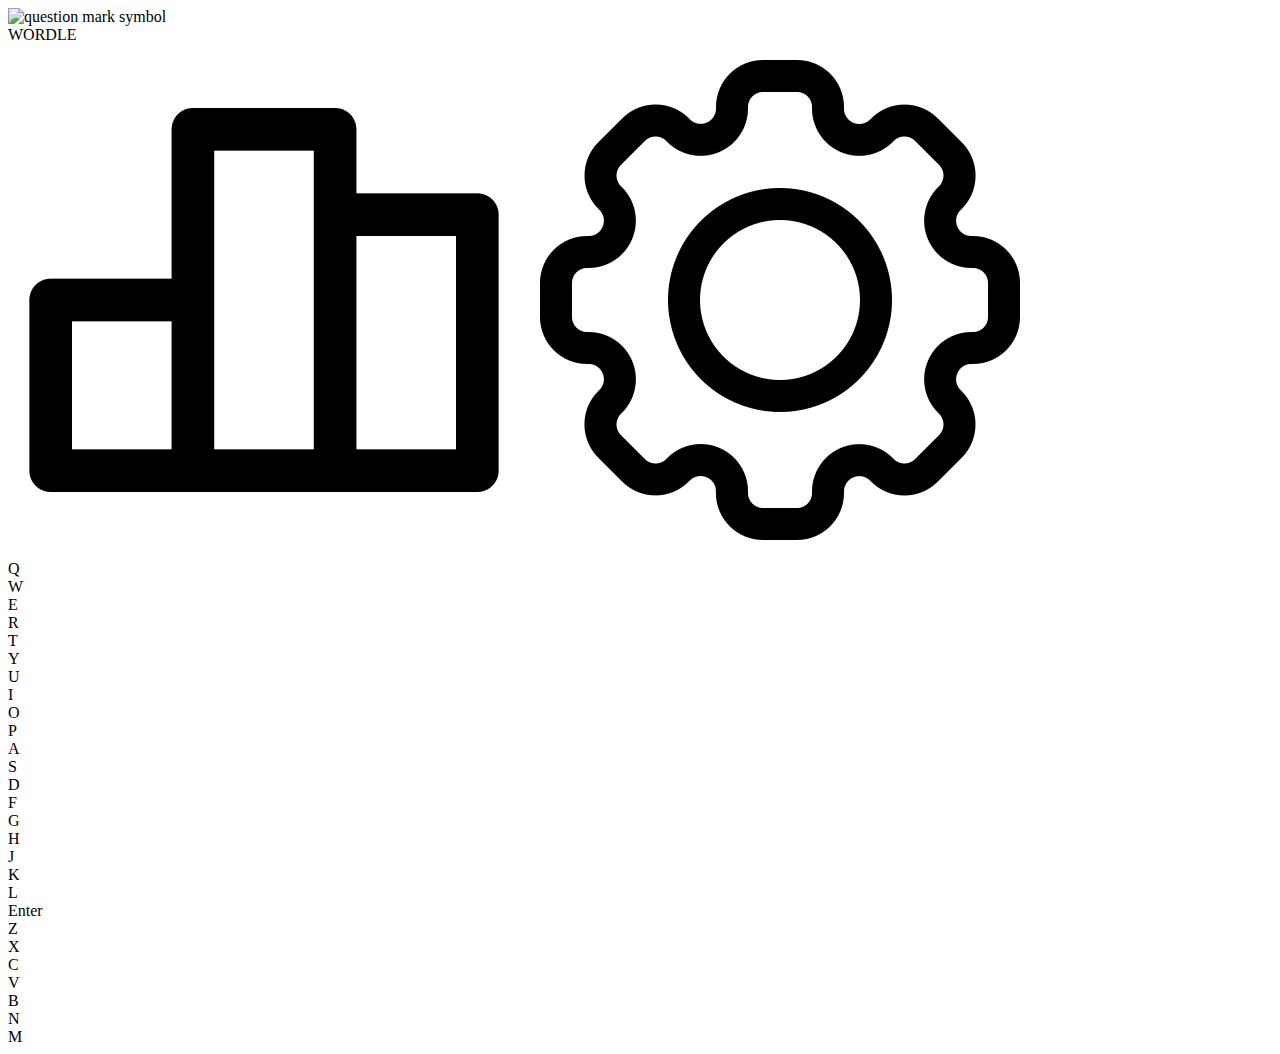
==== wordle-clone/index.html @ 84278c23 "initial files for wordle-clone" ====
<!DOCTYPE html>
<html lang="en">
  <head>
    <meta charset="UTF-8" />
    <meta http-equiv="X-UA-Compatible" content="IE=edge" />
    <meta name="viewport" content="width=device-width, initial-scale=1.0" />
    <link rel="stylesheet" href="../public/css/styles.css" />
    <title>Word game clone</title>
  </head>
  <body>
    <div class="container">
      <header class="header">
        <img
          src="https://cdn-icons.flaticon.com/png/128/4502/premium/4502682.png?token=exp=1644240076~hmac=c9d12ce8593363202b738a1ae95ccad4"
          alt="question mark symbol"
          class="logo"
        />
        <div class="center">WORDLE</div>
        <div class="left">
          <img
            src="photos/leaderboard.png"
            alt="leaderboard symbol"
            class="logo"
          />
          <img src="photos/setting.png" alt="settings symbol" class="logo" />
        </div>
      </header>
      <main class="main">
        <div class="row-1">
          <div class="space"></div>
          <div class="space"></div>
          <div class="space"></div>
          <div class="space"></div>
          <div class="space"></div>
        </div>
        <div class="row-2">
          <div class="space"></div>
          <div class="space"></div>
          <div class="space"></div>
          <div class="space"></div>
          <div class="space"></div>
        </div>
        <div class="row-3">
          <div class="space"></div>
          <div class="space"></div>
          <div class="space"></div>
          <div class="space"></div>
          <div class="space"></div>
        </div>
        <div class="row-4">
          <div class="space"></div>
          <div class="space"></div>
          <div class="space"></div>
          <div class="space"></div>
          <div class="space"></div>
        </div>
        <div class="row-5">
          <div class="space"></div>
          <div class="space"></div>
          <div class="space"></div>
          <div class="space"></div>
          <div class="space"></div>
        </div>
        <div class="row-6">
          <div class="space"></div>
          <div class="space"></div>
          <div class="space"></div>
          <div class="space"></div>
          <div class="space"></div>
        </div>
      </main>
      <footer>
        <div class="r-1">
          <div>Q</div>
          <div>W</div>
          <div>E</div>
          <div>R</div>
          <div>T</div>
          <div>Y</div>
          <div>U</div>
          <div>I</div>
          <div>O</div>
          <div>P</div>
        </div>
        <div class="r-2">
          <div>A</div>
          <div>S</div>
          <div>D</div>
          <div>F</div>
          <div>G</div>
          <div>H</div>
          <div>J</div>
          <div>K</div>
          <div>L</div>
        </div>
        <div class="r-3">
          <div>Enter</div>
          <div>Z</div>
          <div>X</div>
          <div>C</div>
          <div>V</div>
          <div>B</div>
          <div>N</div>
          <div>M</div>
        </div>
      </footer>
    </div>
  </body>
</html>
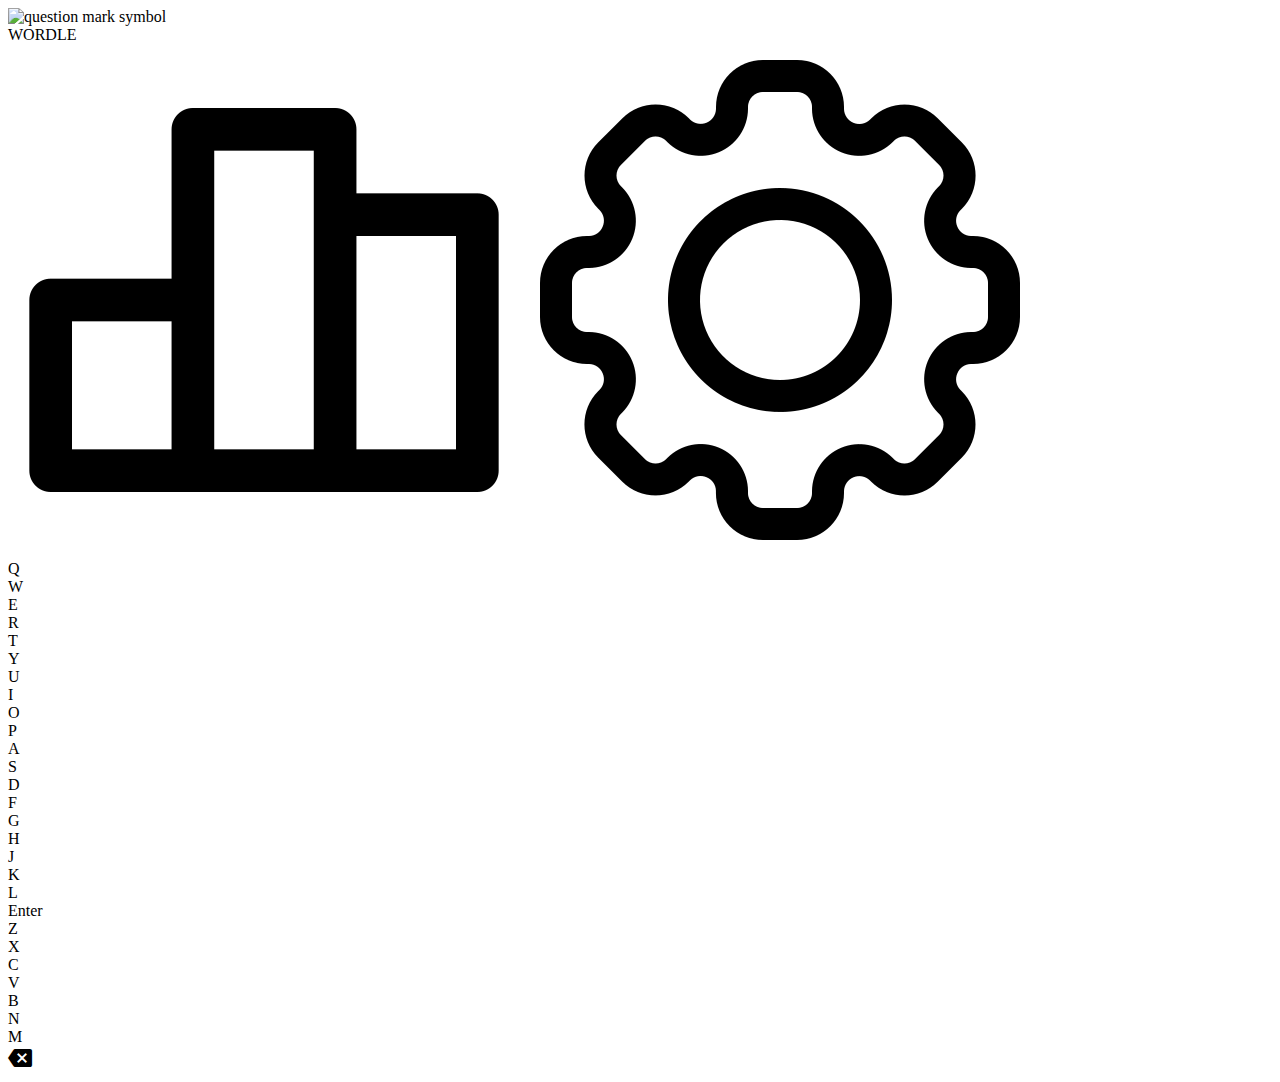
==== commit a5950527: "basic layout is complete now started to work in js" ====
--- a/wordle-clone/index.html
+++ b/wordle-clone/index.html
@@ -4,6 +4,10 @@
     <meta charset="UTF-8" />
     <meta http-equiv="X-UA-Compatible" content="IE=edge" />
     <meta name="viewport" content="width=device-width, initial-scale=1.0" />
+    <link
+      href="https://fonts.googleapis.com/icon?family=Material+Icons"
+      rel="stylesheet"
+    />
     <link rel="stylesheet" href="../public/css/styles.css" />
     <title>Word game clone</title>
   </head>
@@ -102,8 +106,10 @@
           <div>B</div>
           <div>N</div>
           <div>M</div>
+          <div><i class="material-icons">backspace</i></div>
         </div>
       </footer>
     </div>
+    <script src="index.js"></script>
   </body>
 </html>
